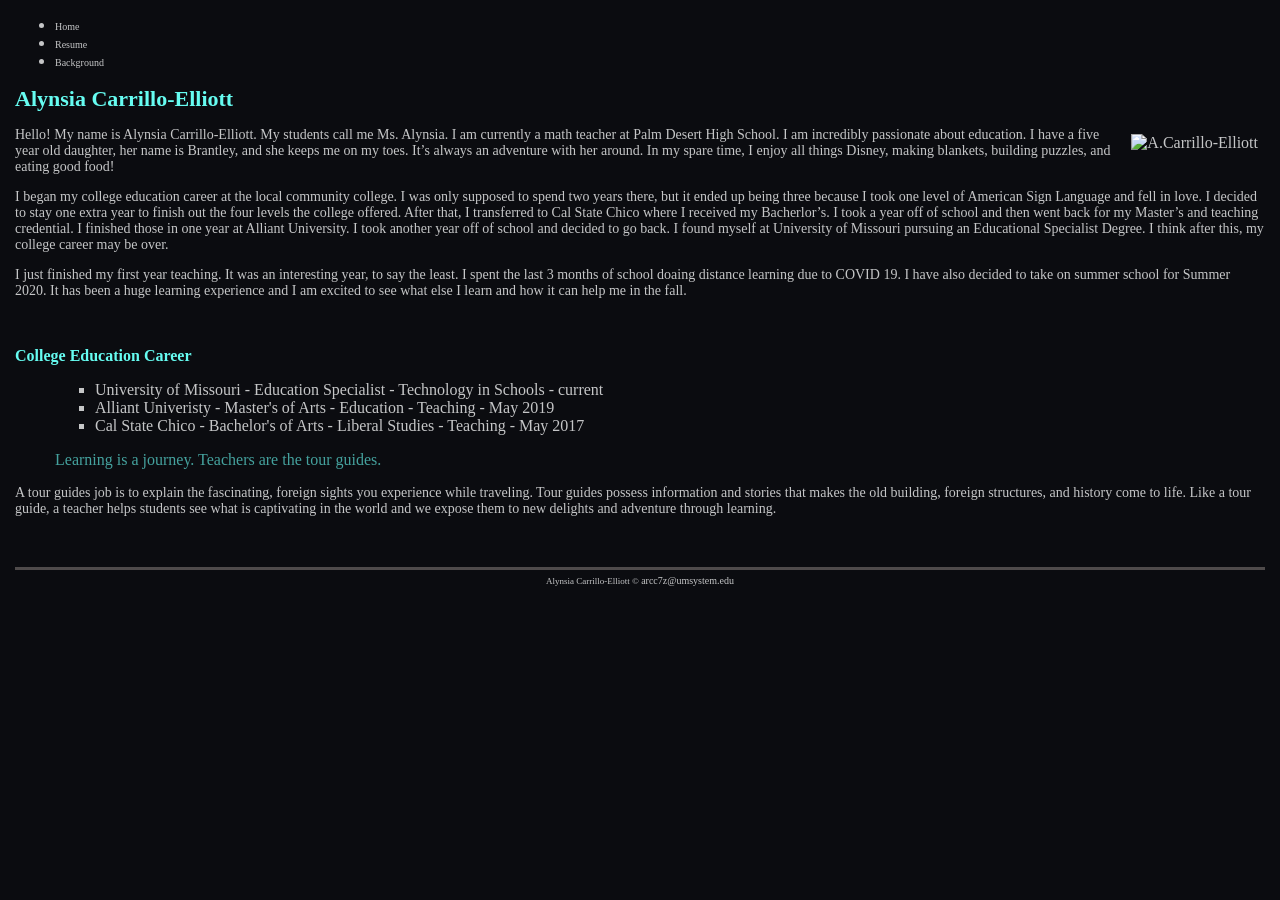
==== islt_7310/index.html @ e73d107d "Add files via upload" ====
<!DOCTYPE html>
<html lang="en-US">
<head>
     <link rel="navstyle" href="nav.css">
    
    <link rel="stylesheet" href="style.css">
    
    
   
    <title>Home</title>
    <meta charset="utf-8">
    
    <nav>
    <ul id=navigation>
        
            <li><a href="index.html"> Home</a></li>
            <li><a href="resume.html"> Resume</a></li>
            <li><a href="background.html">Background</a></li>
    </ul>
</nav>
    
    
</head>
<body>
     <!-- comment header  -->
    
<h1 id="header1">Alynsia Carrillo-Elliott</h1>
    
    <img id="headshot" src=alynsia1.jpg" alt="A.Carrillo-Elliott">

<p>Hello! My name is Alynsia Carrillo-Elliott. My students call me Ms. Alynsia. I am currently a math teacher at Palm Desert High School. I am incredibly passionate about education. I have a five year old daughter, her name is Brantley, and she keeps me on my toes. It’s always an adventure with her around. In my spare time, I enjoy all things Disney, making blankets, building puzzles, and eating good food!</p>

<p> I began my college education career at the local community college. I was only supposed to spend two years there, but it ended up being three because I took one level of American Sign Language and fell in love. I decided to stay one extra year to finish out the four levels the college offered. After that, I transferred to Cal State Chico where I received my Bacherlor’s. I took a year off of school and then went back for my Master’s and teaching credential. I finished those in one year at Alliant University. I took another year off of school and decided to go back. I found myself at University of Missouri pursuing an Educational Specialist Degree. I think after this, my college career may be over. </p>

<p>I just finished my first year teaching. It was an interesting year, to say the least. I spent the last 3 months of school doaing distance learning due to COVID 19. I have also decided to take on summer school for Summer 2020. It has been a huge learning experience and I am excited to see what else I learn and how it can help me in the fall. </p> 


    
<br>
<h3 id="header3">College Education Career</h3>
<ul style="margin-left: 40px" class="education">
    <li>University of Missouri - Education Specialist - Technology in Schools - current    </li>
    <li>Alliant Univeristy - Master's of Arts - Education - Teaching - May 2019 </li>
    <li>Cal State Chico - Bachelor's of Arts - Liberal Studies - Teaching - May 2017 </li>
</ul>
    

<blockquote id="quote">Learning is a journey. Teachers are the tour guides.</blockquote>
    <p>A tour guides job is to explain the fascinating, foreign sights you experience while traveling. Tour guides possess information and stories that makes the old building, foreign structures, and history come to life. Like a tour guide, a teacher helps students see what is captivating in the world and we expose them to new delights and adventure through learning.</p>
    <br><br>
    
<footer id="footer">
        
        Alynsia Carrillo-Elliott &copy; 
        <a href="mailto:arcc7z@umsystem.edu">arcc7z@umsystem.edu</a>
        </footer>
    
  
</body>
</html>
---- islt_7310/nav.css ----
#navigation {
  list-style-type: none;
width: 150px;
border: 3px dotted magenta;
padding: 15px 15px 15px 25px;
display: block;
margin-top: 0; }
---- islt_7310/style.css ----
/*validated*/

#header1 
{font-family:comic sans ms; font-size:22px; color:#66fcf1;}

#footer {font-size:9px; text-align:center; padding-top: 5px; border-top: 3px solid #4f4b4b}
#header3 {font-size:16px; color:#66fcf1}

.center-text {text-align: center;display: block;}
#resumelink:hover {color: #45a29e; background-color: #1f2833} 
#resumelink {font-size: 18px}


a:hover {color:white}
a {text-decoration:none; font-size:10px}

ul.education {list-style-type: square}

p {font-size:14px; font-family:comic sans ms}

#headshot {float:right; padding: 2px; margin: 5px}
#quote {color: #45a29e}

* {font-family: comic sans ms; color: #c5c6c7}
body {background-color: #0b0c10; margin: 15px}
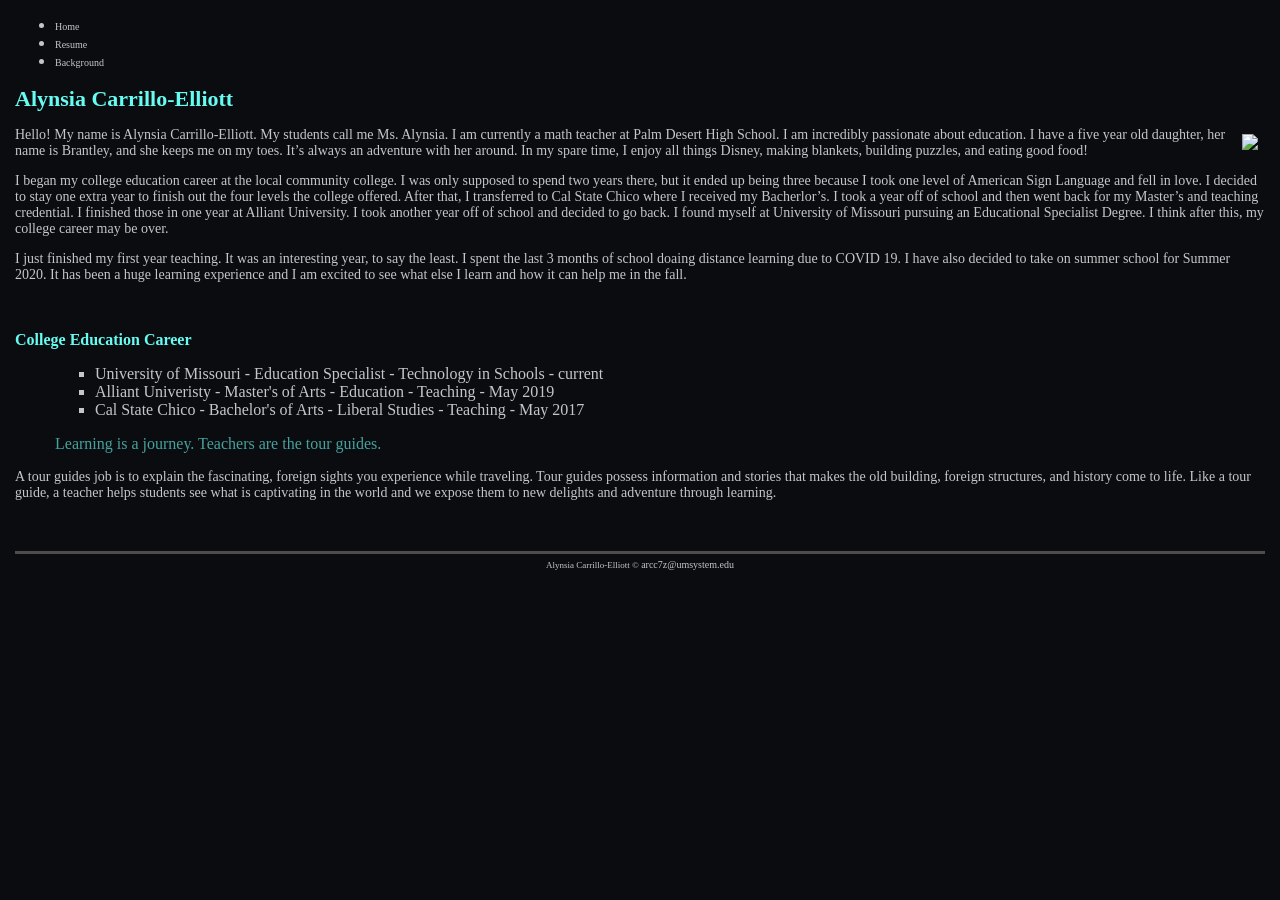
==== commit 222043f5: "Update index.html" ====
--- a/islt_7310/index.html
+++ b/islt_7310/index.html
@@ -26,7 +26,7 @@
     
 <h1 id="header1">Alynsia Carrillo-Elliott</h1>
     
-    <img id="headshot" src=alynsia1.jpg" alt="A.Carrillo-Elliott">
+    <img id="headshot" src=alynsia1.jpg">
 
 <p>Hello! My name is Alynsia Carrillo-Elliott. My students call me Ms. Alynsia. I am currently a math teacher at Palm Desert High School. I am incredibly passionate about education. I have a five year old daughter, her name is Brantley, and she keeps me on my toes. It’s always an adventure with her around. In my spare time, I enjoy all things Disney, making blankets, building puzzles, and eating good food!</p>
 
@@ -57,4 +57,4 @@
     
   
 </body>
-</html> +</html> 
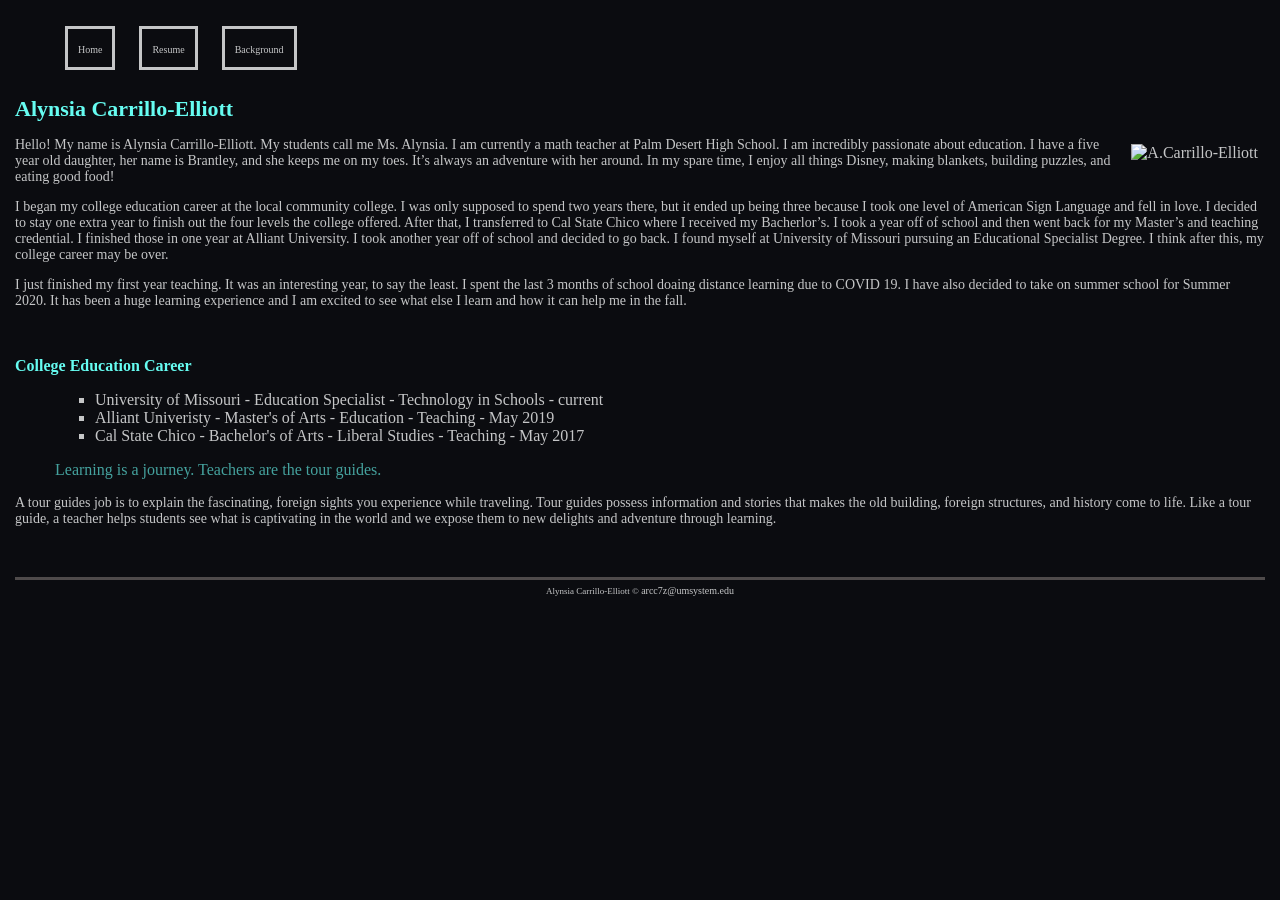
==== commit 536b4cd6: "Add files via upload" ====
--- a/islt_7310/index.html
+++ b/islt_7310/index.html
@@ -1,23 +1,23 @@
 <!DOCTYPE html>
 <html lang="en-US">
 <head>
-     <link rel="navstyle" href="nav.css">
-    
     <link rel="stylesheet" href="style.css">
     
+    <link rel="stylesheet" href="nav.css">
     
    
     <title>Home</title>
     <meta charset="utf-8">
     
     <nav>
-    <ul id=navigation>
+    <ul class="nav">
         
             <li><a href="index.html"> Home</a></li>
             <li><a href="resume.html"> Resume</a></li>
             <li><a href="background.html">Background</a></li>
     </ul>
 </nav>
+
     
     
 </head>
@@ -26,7 +26,7 @@
     
 <h1 id="header1">Alynsia Carrillo-Elliott</h1>
     
-    <img id="headshot" src=alynsia1.jpg">
+    <img id="headshot" src=alynsia1.jpg" alt="A.Carrillo-Elliott">
 
 <p>Hello! My name is Alynsia Carrillo-Elliott. My students call me Ms. Alynsia. I am currently a math teacher at Palm Desert High School. I am incredibly passionate about education. I have a five year old daughter, her name is Brantley, and she keeps me on my toes. It’s always an adventure with her around. In my spare time, I enjoy all things Disney, making blankets, building puzzles, and eating good food!</p>
 
@@ -57,4 +57,4 @@
     
   
 </body>
-</html> 
+</html> 
--- a/islt_7310/nav.css
+++ b/islt_7310/nav.css
@@ -1,8 +1,6 @@
-
-#navigation {
-  list-style-type: none;
-width: 150px;
-border: 3px dotted magenta;
-padding: 15px 15px 15px 25px;
-display: block;
-margin-top: 0; }+.nav {list-style: none;}
+.nav li {display: inline-block; 
+    padding: 10px; 
+    margin: 10px; 
+        border: solid;
+}
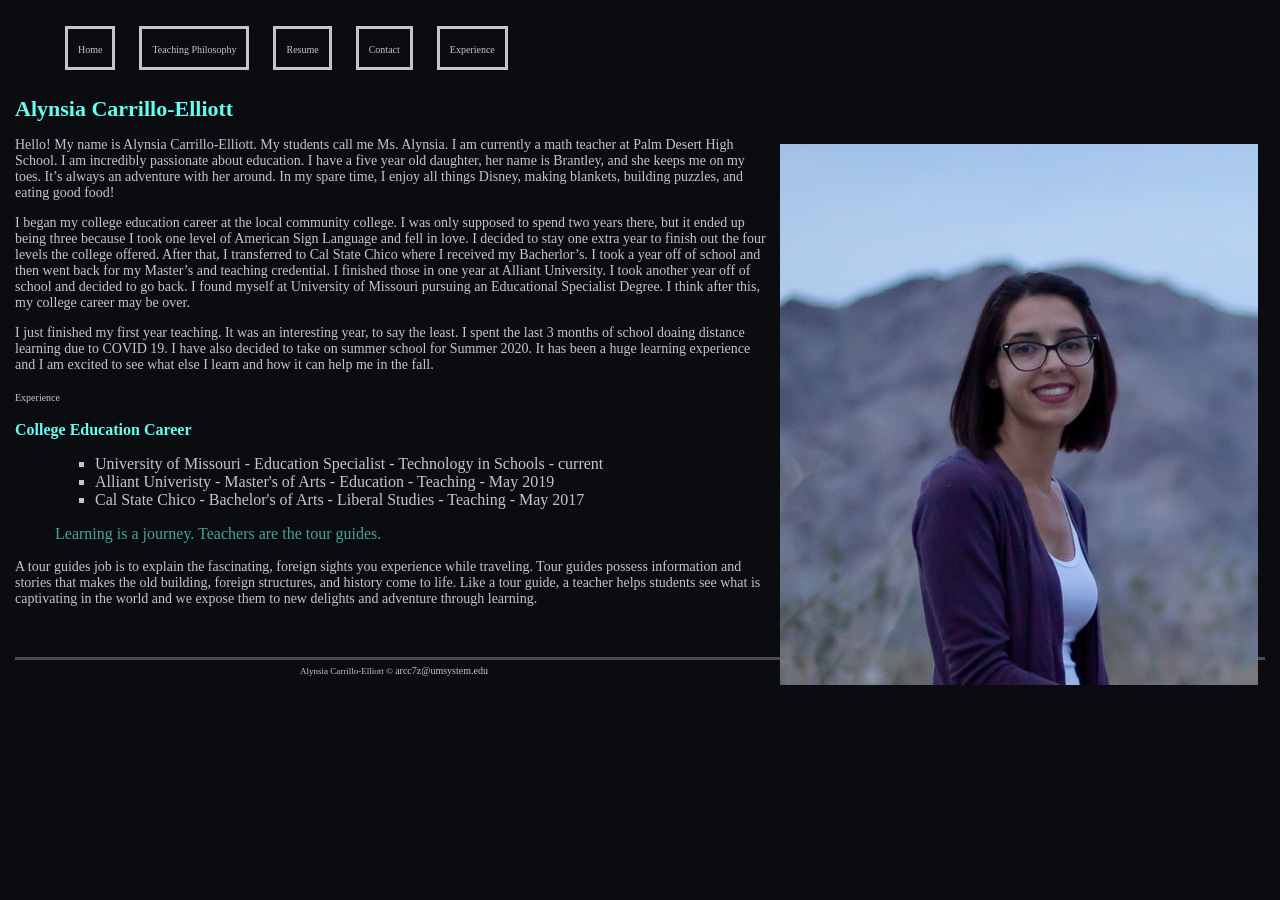
==== commit 4730a984: "Add files via upload" ====
--- a/islt_7310/index.html
+++ b/islt_7310/index.html
@@ -13,20 +13,33 @@
     <ul class="nav">
         
             <li><a href="index.html"> Home</a></li>
+            <li><a href="reflection.html">Teaching Philosophy</a></li>
             <li><a href="resume.html"> Resume</a></li>
-            <li><a href="background.html">Background</a></li>
+        <li><a href="#contact.html">Contact</a></li>
+            <li><a href="#experience.html">Experience</a>
+            
+                
+        <ul class="dropdown"> 
+        <li> <a href="#Goal1">Goal 1</a></li>        
+        <li> <a href="#Goal2">Goal 2</a></li>    
+        <li> <a href="#Goal3">Goal 3</a></li>  
+                
+                </ul>
+                
+        </li>
     </ul>
 </nav>
 
     
     
 </head>
+    
 <body>
      <!-- comment header  -->
     
 <h1 id="header1">Alynsia Carrillo-Elliott</h1>
     
-    <img id="headshot" src=alynsia1.jpg" alt="A.Carrillo-Elliott">
+    <img id="headshot" src="alynsia1.jpg" alt="A.Carrillo-Elliott">
 
 <p>Hello! My name is Alynsia Carrillo-Elliott. My students call me Ms. Alynsia. I am currently a math teacher at Palm Desert High School. I am incredibly passionate about education. I have a five year old daughter, her name is Brantley, and she keeps me on my toes. It’s always an adventure with her around. In my spare time, I enjoy all things Disney, making blankets, building puzzles, and eating good food!</p>
 
@@ -34,6 +47,9 @@
 
 <p>I just finished my first year teaching. It was an interesting year, to say the least. I spent the last 3 months of school doaing distance learning due to COVID 19. I have also decided to take on summer school for Summer 2020. It has been a huge learning experience and I am excited to see what else I learn and how it can help me in the fall. </p> 
 
+    <a href="#Experience">Experience</a>
+    
+        
 
     
 <br>
--- a/islt_7310/style.css
+++ b/islt_7310/style.css
@@ -22,4 +22,7 @@
 #quote {color: #45a29e}
 
 * {font-family: comic sans ms; color: #c5c6c7}
-body {background-color: #0b0c10; margin: 15px}+body {background-color: #0b0c10; margin: 15px}
+
+p.philo1::first-letter {font-size: 25px;}
+p.philo {text-indent: 10px;}
--- a/islt_7310/nav.css
+++ b/islt_7310/nav.css
@@ -1,6 +1,17 @@
 .nav {list-style: none;}
+
 .nav li {display: inline-block; 
     padding: 10px; 
     margin: 10px; 
         border: solid;
+    background-color:#0b0c10;
+    
 }
+
+li > ul {display: none}
+
+
+li:hover ul {display: block; left:200px; background-color:#0b0c10; margin:0px; border:none;}
+
+li:hover ul li a:link{display: grid; margin-left:30px; border:none;background-color:#0b0c10;}
+
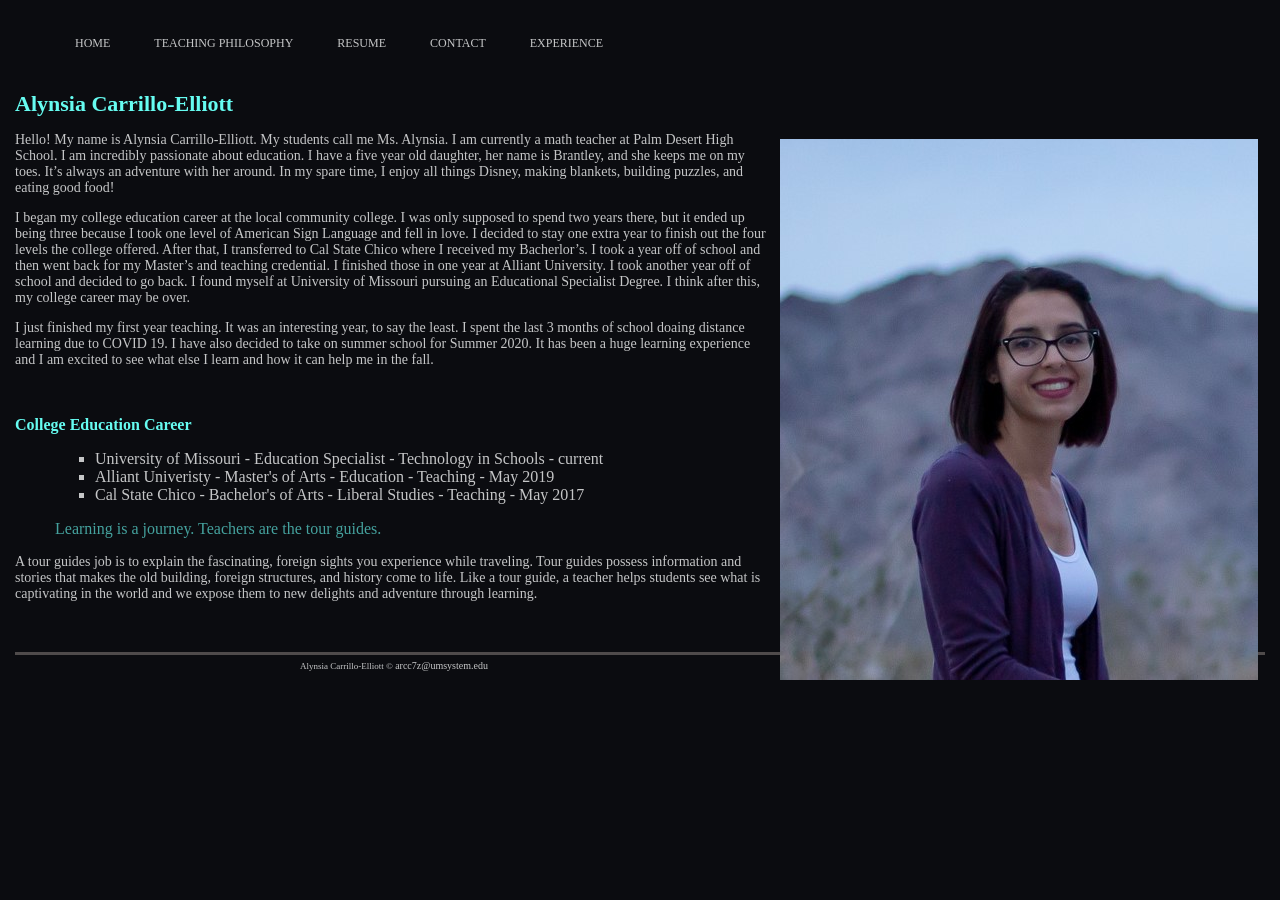
==== commit ad35d676: "Add files via upload" ====
--- a/islt_7310/index.html
+++ b/islt_7310/index.html
@@ -5,37 +5,45 @@
     
     <link rel="stylesheet" href="nav.css">
     
-   
+   <meta name="viewport" content="width=device-width, initial-scale=1">
+    
     <title>Home</title>
     <meta charset="utf-8">
     
-    <nav>
-    <ul class="nav">
+    </head>
+    
+    <body>
+<nav class="nav">   
+    <ul>
         
-            <li><a href="index.html"> Home</a></li>
-            <li><a href="reflection.html">Teaching Philosophy</a></li>
-            <li><a href="resume.html"> Resume</a></li>
-        <li><a href="#contact.html">Contact</a></li>
-            <li><a href="#experience.html">Experience</a>
+        <li><a href="index.html"> HOME</a></li>
+        <li><a href="reflection.html">TEACHING PHILOSOPHY</a></li>
+        <li><a href="resume.html"> RESUME</a></li>
+        <li><a href="#contact.html">CONTACT</a></li>
+        
+    
+            <li class="dropdown"><a href="#experience.html">EXPERIENCE</a>
             
-                
-        <ul class="dropdown"> 
-        <li> <a href="#Goal1">Goal 1</a></li>        
-        <li> <a href="#Goal2">Goal 2</a></li>    
-        <li> <a href="#Goal3">Goal 3</a></li>  
-                
-                </ul>
-                
-        </li>
-    </ul>
-</nav>
+                       
+            <ul class="dropdown-content"> 
+            <li> <a href="#Goal1">Goal 1</a></li>        
+            <li> <a href="#Goal2">Goal 2</a></li>    
+            <li> <a href="#Goal3">Goal 3</a></li>  
+               </ul></li> </ul>
+        
+        </nav>
+      
+    
 
     
-    
-</head>
-    
-<body>
-     <!-- comment header  -->
+
+      <!-- TITLE: Welcome
+ USE: Intro p0gae
+AUTHOR: Alynsia Carrillo-Elliott
+School: Mizzou Summer 2020
+Developed: 6/15/2020
+Tested: 6/28/2020-->
+
     
 <h1 id="header1">Alynsia Carrillo-Elliott</h1>
     
@@ -47,8 +55,7 @@
 
 <p>I just finished my first year teaching. It was an interesting year, to say the least. I spent the last 3 months of school doaing distance learning due to COVID 19. I have also decided to take on summer school for Summer 2020. It has been a huge learning experience and I am excited to see what else I learn and how it can help me in the fall. </p> 
 
-    <a href="#Experience">Experience</a>
-    
+
         
 
     
--- a/islt_7310/style.css
+++ b/islt_7310/style.css
@@ -1,28 +1,33 @@
-/*validated*/
+/*validated 7/2/2020*/
+
+
 
 #header1 
 {font-family:comic sans ms; font-size:22px; color:#66fcf1;}
 
-#footer {font-size:9px; text-align:center; padding-top: 5px; border-top: 3px solid #4f4b4b}
+#footer {font-size:9px; text-align:center; padding-top: 5px; border-top: 3px solid #4f4b4b;}
 #header3 {font-size:16px; color:#66fcf1}
 
 .center-text {text-align: center;display: block;}
-#resumelink:hover {color: #45a29e; background-color: #1f2833} 
-#resumelink {font-size: 18px}
+#resumelink:hover {color: #45a29e; background-color: #1f2833;} 
+#resumelink {font-size: 18px;}
 
 
 a:hover {color:white}
 a {text-decoration:none; font-size:10px}
 
-ul.education {list-style-type: square}
+ul.education {list-style-type: square;}
 
-p {font-size:14px; font-family:comic sans ms}
+p {font-size:14px; font-family:comic sans ms;}
 
 #headshot {float:right; padding: 2px; margin: 5px}
 #quote {color: #45a29e}
 
-* {font-family: comic sans ms; color: #c5c6c7}
+* {font-family: comic sans ms; color: #c5c6c7;}
 body {background-color: #0b0c10; margin: 15px}
 
 p.philo1::first-letter {font-size: 25px;}
-p.philo {text-indent: 10px;}+p.philo {text-indent: 10px;}
+
+
+
--- a/islt_7310/nav.css
+++ b/islt_7310/nav.css
@@ -1,17 +1,26 @@
-.nav {list-style: none;}
+.nav {list-style: none; background-color: #0b0c10;}
+
+
+
+.nav a {float: left; background-color:  #0b0c10; text-align: center; text-decoration: none; font-size: 12px;}
+
 
 .nav li {display: inline-block; 
     padding: 10px; 
     margin: 10px; 
-        border: solid;
-    background-color:#0b0c10;
+    background-color: #0b0c10;}
+
+.dropdown {
+  position: relative;
+    display: inline-block;}
+
+.dropdown-content {
+  display: none;
+  position: absolute;
+    background-color: #0b0c10;}
+
     
+.dropdown:hover .dropdown-content {
+  display: block;
 }
 
-li > ul {display: none}
-
-
-li:hover ul {display: block; left:200px; background-color:#0b0c10; margin:0px; border:none;}
-
-li:hover ul li a:link{display: grid; margin-left:30px; border:none;background-color:#0b0c10;}
-
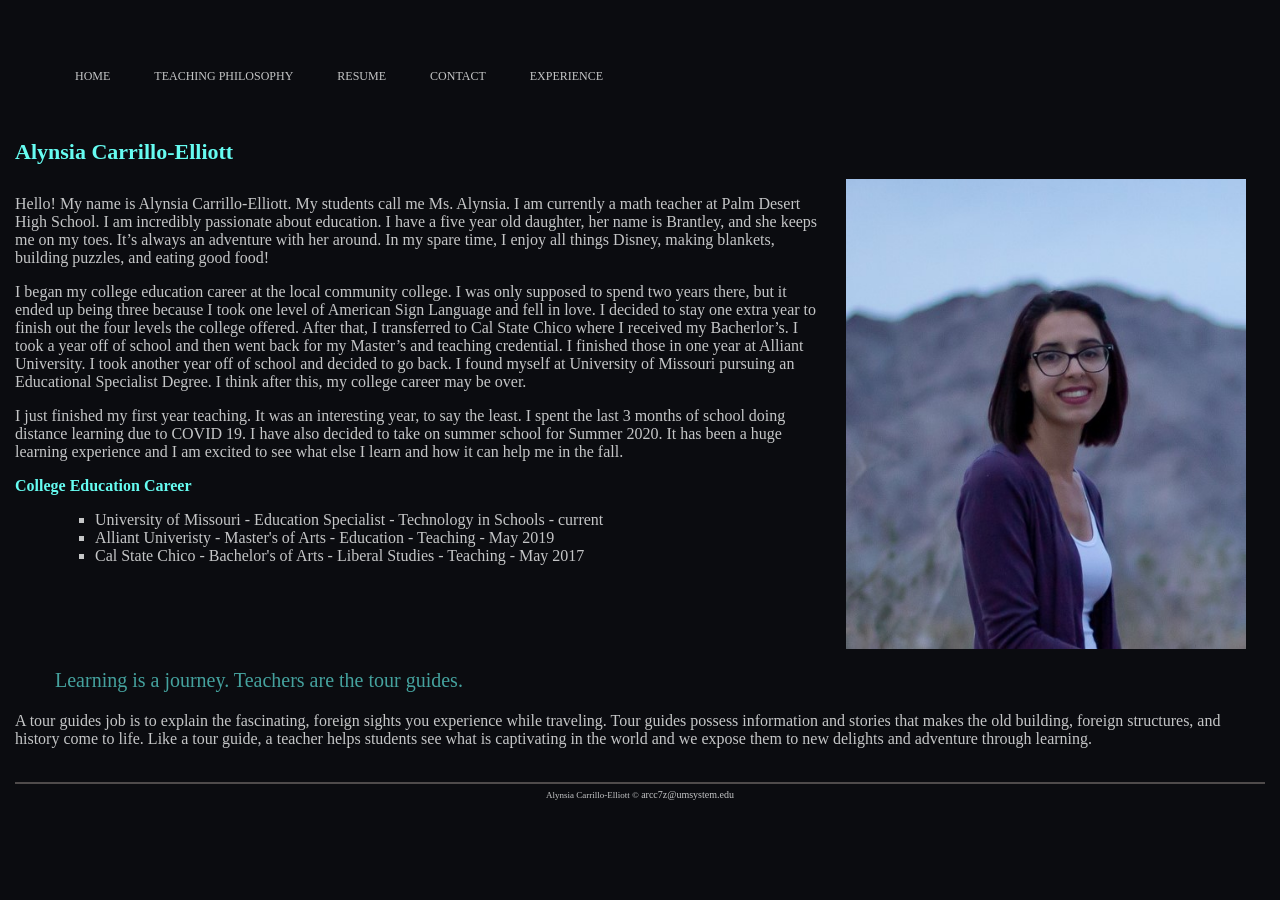
==== commit fd02a61b: "Add files via upload" ====
--- a/islt_7310/index.html
+++ b/islt_7310/index.html
@@ -1,25 +1,38 @@
 <!DOCTYPE html>
 <html lang="en-US">
 <head>
-    <link rel="stylesheet" href="style.css">
     
-    <link rel="stylesheet" href="nav.css">
+      <!-- TITLE: Welcome
+ USE: Intro pgae
+AUTHOR: Alynsia Carrillo-Elliott
+School: Mizzou Summer 2020
+Developed: 6/15/2020
+Tested: 7/4/2020-->
     
-   <meta name="viewport" content="width=device-width, initial-scale=1">
     
     <title>Home</title>
     <meta charset="utf-8">
     
+    <link rel="stylesheet" href="style.css">
+    <link rel="stylesheet" href="nav.css">
+    
+   <meta name="viewport" content="width=device-width, initial-scale=1.0">
+    
+    
     </head>
-    
-    <body>
-<nav class="nav">   
+        
+      <body><br>
+<nav class="nav">  
+    <label for="hamburger">&#9776;</label>
+    <input type="checkbox" id="hamburger"/>
+   
+    <div class="menu">
     <ul>
         
         <li><a href="index.html"> HOME</a></li>
         <li><a href="reflection.html">TEACHING PHILOSOPHY</a></li>
-        <li><a href="resume.html"> RESUME</a></li>
-        <li><a href="#contact.html">CONTACT</a></li>
+        <li><a href="carrillo-elliottresume.pdf" target="_blank">RESUME</a></li>
+        <li><a href="contact.html">CONTACT</a></li>
         
     
             <li class="dropdown"><a href="#experience.html">EXPERIENCE</a>
@@ -30,54 +43,61 @@
             <li> <a href="#Goal2">Goal 2</a></li>    
             <li> <a href="#Goal3">Goal 3</a></li>  
                </ul></li> </ul>
+    </div>
+        </nav>
+ 
+   
+   
+      <div class="container_index">
         
-        </nav>
-      
-    
-
-    
-
-      <!-- TITLE: Welcome
- USE: Intro p0gae
-AUTHOR: Alynsia Carrillo-Elliott
-School: Mizzou Summer 2020
-Developed: 6/15/2020
-Tested: 6/28/2020-->
-
-    
-<h1 id="header1">Alynsia Carrillo-Elliott</h1>
-    
-    <img id="headshot" src="alynsia1.jpg" alt="A.Carrillo-Elliott">
-
-<p>Hello! My name is Alynsia Carrillo-Elliott. My students call me Ms. Alynsia. I am currently a math teacher at Palm Desert High School. I am incredibly passionate about education. I have a five year old daughter, her name is Brantley, and she keeps me on my toes. It’s always an adventure with her around. In my spare time, I enjoy all things Disney, making blankets, building puzzles, and eating good food!</p>
+        
+  <div class="header"><h1 id="header1">Alynsia Carrillo-Elliott</h1></div>
+   
+  
+  
+  <div class="main">
+  
+  <p>Hello! My name is Alynsia Carrillo-Elliott. My students call me Ms. Alynsia. I am currently a math teacher at Palm Desert High School. I am incredibly passionate about education. I have a five year old daughter, her name is Brantley, and she keeps me on my toes. It’s always an adventure with her around. In my spare time, I enjoy all things Disney, making blankets, building puzzles, and eating good food!</p>
 
 <p> I began my college education career at the local community college. I was only supposed to spend two years there, but it ended up being three because I took one level of American Sign Language and fell in love. I decided to stay one extra year to finish out the four levels the college offered. After that, I transferred to Cal State Chico where I received my Bacherlor’s. I took a year off of school and then went back for my Master’s and teaching credential. I finished those in one year at Alliant University. I took another year off of school and decided to go back. I found myself at University of Missouri pursuing an Educational Specialist Degree. I think after this, my college career may be over. </p>
 
-<p>I just finished my first year teaching. It was an interesting year, to say the least. I spent the last 3 months of school doaing distance learning due to COVID 19. I have also decided to take on summer school for Summer 2020. It has been a huge learning experience and I am excited to see what else I learn and how it can help me in the fall. </p> 
-
-
-        
-
-    
-<br>
-<h3 id="header3">College Education Career</h3>
+<p>I just finished my first year teaching. It was an interesting year, to say the least. I spent the last 3 months of school doing distance learning due to COVID 19. I have also decided to take on summer school for Summer 2020. It has been a huge learning experience and I am excited to see what else I learn and how it can help me in the fall. </p> 
+  
+      
+       <h3 id="header3">College Education Career</h3>
 <ul style="margin-left: 40px" class="education">
     <li>University of Missouri - Education Specialist - Technology in Schools - current    </li>
     <li>Alliant Univeristy - Master's of Arts - Education - Teaching - May 2019 </li>
     <li>Cal State Chico - Bachelor's of Arts - Liberal Studies - Teaching - May 2017 </li>
 </ul>
+      
+  </div>
+  
+  
+  <div class="picture"><img src="alynsia1.jpg" alt="A.Carrillo-Elliott" width="400" height="470" class="center"></div>
+  
+
     
-
-<blockquote id="quote">Learning is a journey. Teachers are the tour guides.</blockquote>
-    <p>A tour guides job is to explain the fascinating, foreign sights you experience while traveling. Tour guides possess information and stories that makes the old building, foreign structures, and history come to life. Like a tour guide, a teacher helps students see what is captivating in the world and we expose them to new delights and adventure through learning.</p>
-    <br><br>
     
-<footer id="footer">
+  <div class="quote">
+     
+       <blockquote id="quote_">Learning is a journey. Teachers are the tour guides.</blockquote>
+    <p>A tour guides job is to explain the fascinating, foreign sights you experience while traveling. Tour guides possess information and stories that makes the old building, foreign structures, and history come to life. Like a tour guide, a teacher helps students see what is captivating in the world and we expose them to new delights and adventure through learning.</p> 
+      
+    <br>
+</div>
+  
+  
+  <br><br>
+  <div class="footer"><footer id="footer1">
         
         Alynsia Carrillo-Elliott &copy; 
         <a href="mailto:arcc7z@umsystem.edu">arcc7z@umsystem.edu</a>
-        </footer>
+        </footer> </div>
+   
+          </div>
+    </body>  
     
-  
-</body>
-</html> +    </html>
+    
+ 
--- a/islt_7310/style.css
+++ b/islt_7310/style.css
@@ -1,33 +1,161 @@
-/*validated 7/2/2020*/
-
-
-
-#header1 
-{font-family:comic sans ms; font-size:22px; color:#66fcf1;}
-
-#footer {font-size:9px; text-align:center; padding-top: 5px; border-top: 3px solid #4f4b4b;}
-#header3 {font-size:16px; color:#66fcf1}
-
-.center-text {text-align: center;display: block;}
-#resumelink:hover {color: #45a29e; background-color: #1f2833;} 
-#resumelink {font-size: 18px;}
-
-
-a:hover {color:white}
-a {text-decoration:none; font-size:10px}
-
-ul.education {list-style-type: square;}
-
-p {font-size:14px; font-family:comic sans ms;}
-
-#headshot {float:right; padding: 2px; margin: 5px}
-#quote {color: #45a29e}
+/*validated 7/4/2020*/
 
 * {font-family: comic sans ms; color: #c5c6c7;}
 body {background-color: #0b0c10; margin: 15px}
 
-p.philo1::first-letter {font-size: 25px;}
+/*index*/
+#header1 
+{font-family:comic sans ms; font-size:22px; color:#66fcf1;}
+#footer1 {font-size:9px; text-align:center; padding-top: 5px; border-top: 2px solid #4f4b4b;}
+h3 {font-size:16px; color:#66fcf1;}
+ul.education {list-style-type: square;}
+p {font-size:16px; font-family:comic sans ms;}
+#quote_ {color: #45a29e; font-size: 20px;}
+
+/*center all images*/
+.center {
+  display: block;
+  margin-left: auto;
+  margin-right: auto;
+}
+
+
+.container_index {
+  display: grid;
+  width: 100%;
+  height: 100%;
+  grid-template-areas: "header header"
+  "main picture"
+  "quote quote"
+  "footer footer";
+  grid-template-columns: 65% 35%;
+  grid-template-rows: auto 1fr auto auto;
+}
+.container_index > div 
+
+.header {
+  grid-area: header;
+}
+.main {
+  grid-area: main;
+}
+.picture {
+  grid-area: picture;
+}
+.quote {
+  grid-area: quote;
+}
+.footer {
+  grid-area: footer;
+}
+
+
+
+
+.container_reflection {
+  display: grid;
+  width: 100%;
+  height: 100%;
+  grid-template-areas: "header header"
+  "explanation explanation"
+  "quote1 quote2"
+  "quote3 quote4"
+  "footer footer";
+  grid-template-columns: 50% 50%;
+  grid-template-rows: auto .3fr 2fr 2fr auto;
+}
+.container_reflection > div
+
+.header {
+  grid-area: header;
+}
+.explanation {
+  grid-area: explanation;
+}
+.quote1 {
+  grid-area: quote1;
+    border: 1px dashed #45a29e;
+    padding: 10px;
+}
+.quote2 {
+  grid-area: quote2;
+    border: 1px dashed #45a29e;
+    padding: 10px;
+}
+.quote3 {
+  grid-area: quote3;
+    border: 1px dashed #45a29e;
+    padding: 10px;
+}
+.quote4 {
+  grid-area: quote4;
+    border: 1px dashed #45a29e;
+    padding: 10px;
+}
+.footer {
+  grid-area: footer;
+}
+
+/*resume page*/
+.center-text {text-align: center;display: block;}
+#resumelink:hover {color: #45a29e; background-color: #1f2833;} 
+#resumelink {font-size: 18px;}
+a:hover {color:white}
+a {text-decoration:none; font-size:10px}
+
+
+
+/*reflection*/
 p.philo {text-indent: 10px;}
 
 
 
+
+/*contact page*/
+/* Style inputs with type="text", select elements and textareas */
+input[type=text], select, textarea {
+  width: 100%; /* Full width */
+  padding: 12px; /* Some padding */ 
+  border: 1px solid  #4f4b4b; /* dark gray border */
+  border-radius: 4px; /* Rounded borders */
+  box-sizing: border-box; /* Make sure that padding and width stays in place */
+  margin-top: 6px; /* Add a top margin */
+  margin-bottom: 16px; /* Bottom margin */
+  resize: vertical /* Allow the user to vertically resize the textarea (not horizontally) */
+}
+
+/* Style the submit button with a specific background color etc */
+input[type=submit] {
+  background-color: #4f4b4b;
+  color: white;
+  padding: 12px 20px;
+  border: none;
+  border-radius: 4px;
+  cursor: pointer;
+}
+
+/* When moving the mouse over the submit button */
+input[type=submit]:hover {
+  background-color: #45a29e;
+}
+
+/* Add a background color and some padding around the form */
+.container2 {
+  border-radius: 5px;
+  background-color: #45a29e;
+  padding: 20px;
+}
+
+
+
+
+@media screen and (max-width:640px) {
+    
+    .container {
+  display: flex;
+       flex-direction: column; } 
+    
+img {max-width:100%; height: auto;}
+    
+    
+}
--- a/islt_7310/nav.css
+++ b/islt_7310/nav.css
@@ -1,5 +1,7 @@
+/*validated 7/4/2020*/
+
+
 .nav {list-style: none; background-color: #0b0c10;}
-
 
 
 .nav a {float: left; background-color:  #0b0c10; text-align: center; text-decoration: none; font-size: 12px;}
@@ -24,3 +26,29 @@
   display: block;
 }
 
+label {font-size: 25px; display: none;}
+ 
+#hamburger {display: none;}
+
+
+@media only screen and (max-width:640px)
+
+{
+    label {display: block; cursor: pointer; }
+    .menu {text-align: center; width: 100%; display: none; }
+
+    .menu a {display: block; margin: 0;}
+    
+    .menu a hover {display: block;}
+    
+    #hamburger:checked + .menu {display: block;}
+    
+    .dropdown:hover .dropdown-content {
+        display: none;}    
+    
+    .nav li {display: block; 
+    padding: 10px; 
+    margin: 10px; 
+    background-color: #0b0c10;}
+
+}
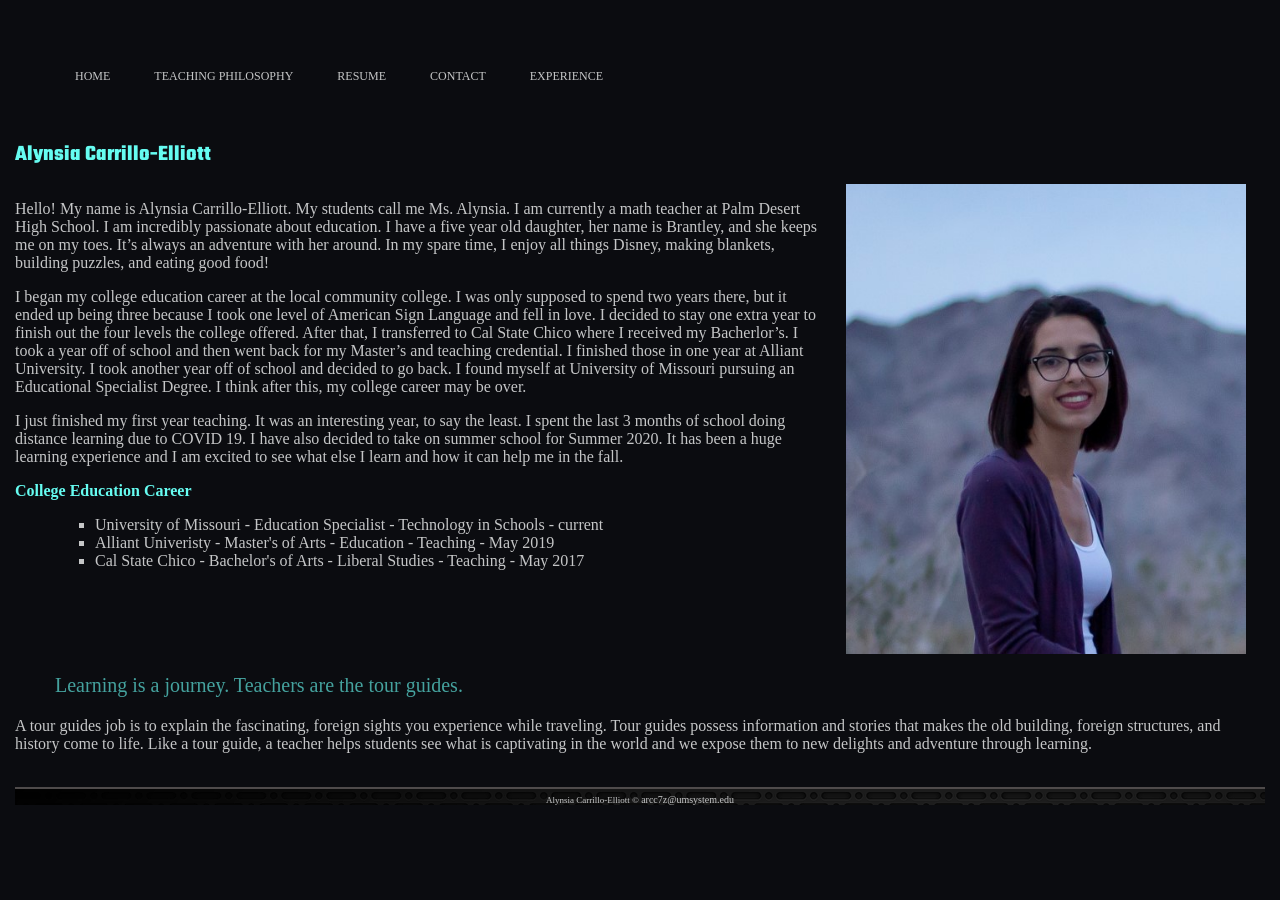
==== commit 4ef622bf: "Add files via upload" ====
--- a/islt_7310/index.html
+++ b/islt_7310/index.html
@@ -8,6 +8,8 @@
 School: Mizzou Summer 2020
 Developed: 6/15/2020
 Tested: 7/4/2020-->
+    
+    <link href="https://fonts.googleapis.com/css2?family=Teko&display=swap" rel="stylesheet">
     
     
     <title>Home</title>
@@ -31,7 +33,7 @@
         
         <li><a href="index.html"> HOME</a></li>
         <li><a href="reflection.html">TEACHING PHILOSOPHY</a></li>
-        <li><a href="carrillo-elliottresume.pdf" target="_blank">RESUME</a></li>
+        <li><a href="resume.html">RESUME</a></li>
         <li><a href="contact.html">CONTACT</a></li>
         
     
@@ -92,7 +94,7 @@
   <div class="footer"><footer id="footer1">
         
         Alynsia Carrillo-Elliott &copy; 
-        <a href="mailto:arcc7z@umsystem.edu">arcc7z@umsystem.edu</a>
+        <a id="footerlink" href="mailto:arcc7z@umsystem.edu">arcc7z@umsystem.edu</a>
         </footer> </div>
    
           </div>
--- a/islt_7310/style.css
+++ b/islt_7310/style.css
@@ -5,8 +5,8 @@
 
 /*index*/
 #header1 
-{font-family:comic sans ms; font-size:22px; color:#66fcf1;}
-#footer1 {font-size:9px; text-align:center; padding-top: 5px; border-top: 2px solid #4f4b4b;}
+{font-family: 'Teko', sans-serif; font-size:22px; color:#66fcf1;}
+#footer1 {font-size:9px; text-align:center; padding-top: 5px; border-top: 2px solid #4f4b4b; background-image: url(footerbackground.png); }
 h3 {font-size:16px; color:#66fcf1;}
 ul.education {list-style-type: square;}
 p {font-size:16px; font-family:comic sans ms;}
@@ -97,11 +97,10 @@
 }
 
 /*resume page*/
-.center-text {text-align: center;display: block;}
-#resumelink:hover {color: #45a29e; background-color: #1f2833;} 
+#resumelink:hover {color: #45a29e; background-color: #1f2833; text-align: center;} 
 #resumelink {font-size: 18px;}
 a:hover {color:white}
-a {text-decoration:none; font-size:10px}
+a {text-decoration:none; font-size:10px;}
 
 
 
@@ -148,6 +147,22 @@
 
 
 
+/*print page*/
+@media print {
+    *{background: transparent !important;
+    color: black !important;
+    box-shadow: none !important;
+    text-shadow: none !important;
+    font-family: serif !important;
+    margin: 3px;}
+    
+    .nav {display: none;}
+    #header1 {font-family: 'Teko', sans-serif !important;}
+
+    
+}
+
+
 
 @media screen and (max-width:640px) {
     
@@ -155,7 +170,8 @@
   display: flex;
        flex-direction: column; } 
     
-img {max-width:100%; height: auto;}
-    
-    
-}
+img {max-width:100%; height: auto;}}
+
+
+
+
